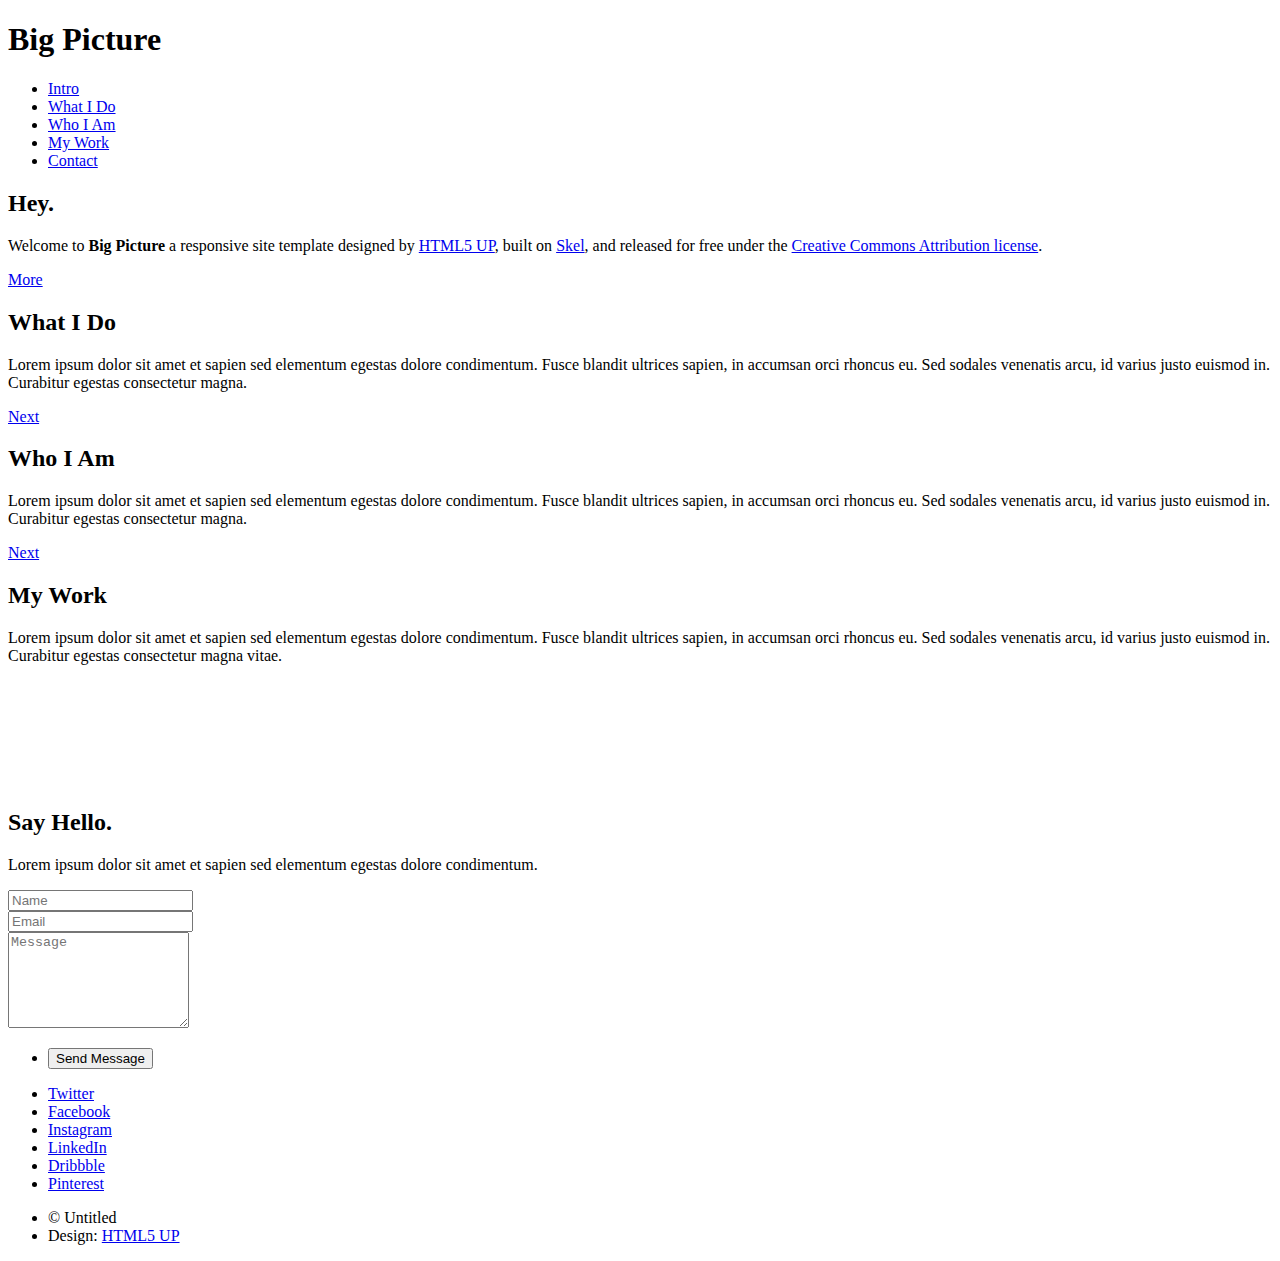
==== index.html @ 610df222 "final project deploy! Yay!" ====
<!DOCTYPE HTML>
<!--
	Big Picture by HTML5 UP
	html5up.net | @ajlkn
	Free for personal and commercial use under the CCA 3.0 license (html5up.net/license)
-->
<html>
	<head>
		<title>Big Picture by HTML5 UP</title>
		<meta charset="utf-8" />
		<meta name="viewport" content="width=device-width, initial-scale=1" />
		<!--[if lte IE 8]><script src="assets/js/ie/html5shiv.js"></script><![endif]-->
		<link rel="stylesheet" href="assets/css/main.css" />
		<!--[if lte IE 8]><link rel="stylesheet" href="assets/css/ie8.css" /><![endif]-->
		<!--[if lte IE 9]><link rel="stylesheet" href="assets/css/ie9.css" /><![endif]-->
	</head>
	<body>

		<!-- Header -->
			<header id="header">
				<h1>Big Picture</h1>
				<nav>
					<ul>
						<li><a href="#intro">Intro</a></li>
						<li><a href="#one">What I Do</a></li>
						<li><a href="#two">Who I Am</a></li>
						<li><a href="#work">My Work</a></li>
						<li><a href="#contact">Contact</a></li>
					</ul>
				</nav>
			</header>

		<!-- Intro -->
			<section id="intro" class="main style1 dark fullscreen">
				<div class="content">
					<header>
						<h2>Hey.</h2>
					</header>
					<p>Welcome to <strong>Big Picture</strong> a responsive site template designed
					by <a href="https://html5up.net">HTML5 UP</a>, built on <a href="http://skel.io">Skel</a>,
					and released for free under the <a href="https://html5up.net/license">Creative Commons Attribution license</a>.</p>
					<footer>
						<a href="#one" class="button style2 down">More</a>
					</footer>
				</div>
			</section>

		<!-- One -->
			<section id="one" class="main style2 right dark fullscreen">
				<div class="content box style2">
					<header>
						<h2>What I Do</h2>
					</header>
					<p>Lorem ipsum dolor sit amet et sapien sed elementum egestas dolore condimentum.
					Fusce blandit ultrices sapien, in accumsan orci rhoncus eu. Sed sodales venenatis arcu,
					id varius justo euismod in. Curabitur egestas consectetur magna.</p>
				</div>
				<a href="#two" class="button style2 down anchored">Next</a>
			</section>

		<!-- Two -->
			<section id="two" class="main style2 left dark fullscreen">
				<div class="content box style2">
					<header>
						<h2>Who I Am</h2>
					</header>
					<p>Lorem ipsum dolor sit amet et sapien sed elementum egestas dolore condimentum.
					Fusce blandit ultrices sapien, in accumsan orci rhoncus eu. Sed sodales venenatis arcu,
					id varius justo euismod in. Curabitur egestas consectetur magna.</p>
				</div>
				<a href="#work" class="button style2 down anchored">Next</a>
			</section>

		<!-- Work -->
			<section id="work" class="main style3 primary">
				<div class="content">
					<header>
						<h2>My Work</h2>
						<p>Lorem ipsum dolor sit amet et sapien sed elementum egestas dolore condimentum.
						Fusce blandit ultrices sapien, in accumsan orci rhoncus eu. Sed sodales venenatis
						arcu, id varius justo euismod in. Curabitur egestas consectetur magna vitae.</p>
					</header>

					<!-- Gallery  -->
						<div class="gallery">
							<article class="from-left">
								<a href="images/fulls/01.jpg" class="image fit"><img src="images/thumbs/01.jpg" title="The Anonymous Red" alt="" /></a>
							</article>
							<article class="from-right">
								<a href="images/fulls/02.jpg" class="image fit"><img src="images/thumbs/02.jpg" title="Airchitecture II" alt="" /></a>
							</article>
							<article class="from-left">
								<a href="images/fulls/03.jpg" class="image fit"><img src="images/thumbs/03.jpg" title="Air Lounge" alt="" /></a>
							</article>
							<article class="from-right">
								<a href="images/fulls/04.jpg" class="image fit"><img src="images/thumbs/04.jpg" title="Carry on" alt="" /></a>
							</article>
							<article class="from-left">
								<a href="images/fulls/05.jpg" class="image fit"><img src="images/thumbs/05.jpg" title="The sparkling shell" alt="" /></a>
							</article>
							<article class="from-right">
								<a href="images/fulls/06.jpg" class="image fit"><img src="images/thumbs/06.jpg" title="Bent IX" alt="" /></a>
							</article>
						</div>

				</div>
			</section>

		<!-- Contact -->
			<section id="contact" class="main style3 secondary">
				<div class="content">
					<header>
						<h2>Say Hello.</h2>
						<p>Lorem ipsum dolor sit amet et sapien sed elementum egestas dolore condimentum.</p>
					</header>
					<div class="box">
						<form method="post" action="#">
							<div class="field half first"><input type="text" name="name" placeholder="Name" /></div>
							<div class="field half"><input type="email" name="email" placeholder="Email" /></div>
							<div class="field"><textarea name="message" placeholder="Message" rows="6"></textarea></div>
							<ul class="actions">
								<li><input type="submit" value="Send Message" /></li>
							</ul>
						</form>
					</div>
				</div>
			</section>

		<!-- Footer -->
			<footer id="footer">

				<!-- Icons -->
					<ul class="actions">
						<li><a href="#" class="icon fa-twitter"><span class="label">Twitter</span></a></li>
						<li><a href="#" class="icon fa-facebook"><span class="label">Facebook</span></a></li>
						<li><a href="#" class="icon fa-instagram"><span class="label">Instagram</span></a></li>
						<li><a href="#" class="icon fa-linkedin"><span class="label">LinkedIn</span></a></li>
						<li><a href="#" class="icon fa-dribbble"><span class="label">Dribbble</span></a></li>
						<li><a href="#" class="icon fa-pinterest"><span class="label">Pinterest</span></a></li>
					</ul>

				<!-- Menu -->
					<ul class="menu">
						<li>&copy; Untitled</li><li>Design: <a href="https://html5up.net">HTML5 UP</a></li>
					</ul>

			</footer>

		<!-- Scripts -->
			<script src="assets/js/jquery.min.js"></script>
			<script src="assets/js/jquery.poptrox.min.js"></script>
			<script src="assets/js/jquery.scrolly.min.js"></script>
			<script src="assets/js/jquery.scrollex.min.js"></script>
			<script src="assets/js/skel.min.js"></script>
			<script src="assets/js/util.js"></script>
			<!--[if lte IE 8]><script src="assets/js/ie/respond.min.js"></script><![endif]-->
			<script src="assets/js/main.js"></script>

	</body>
</html>
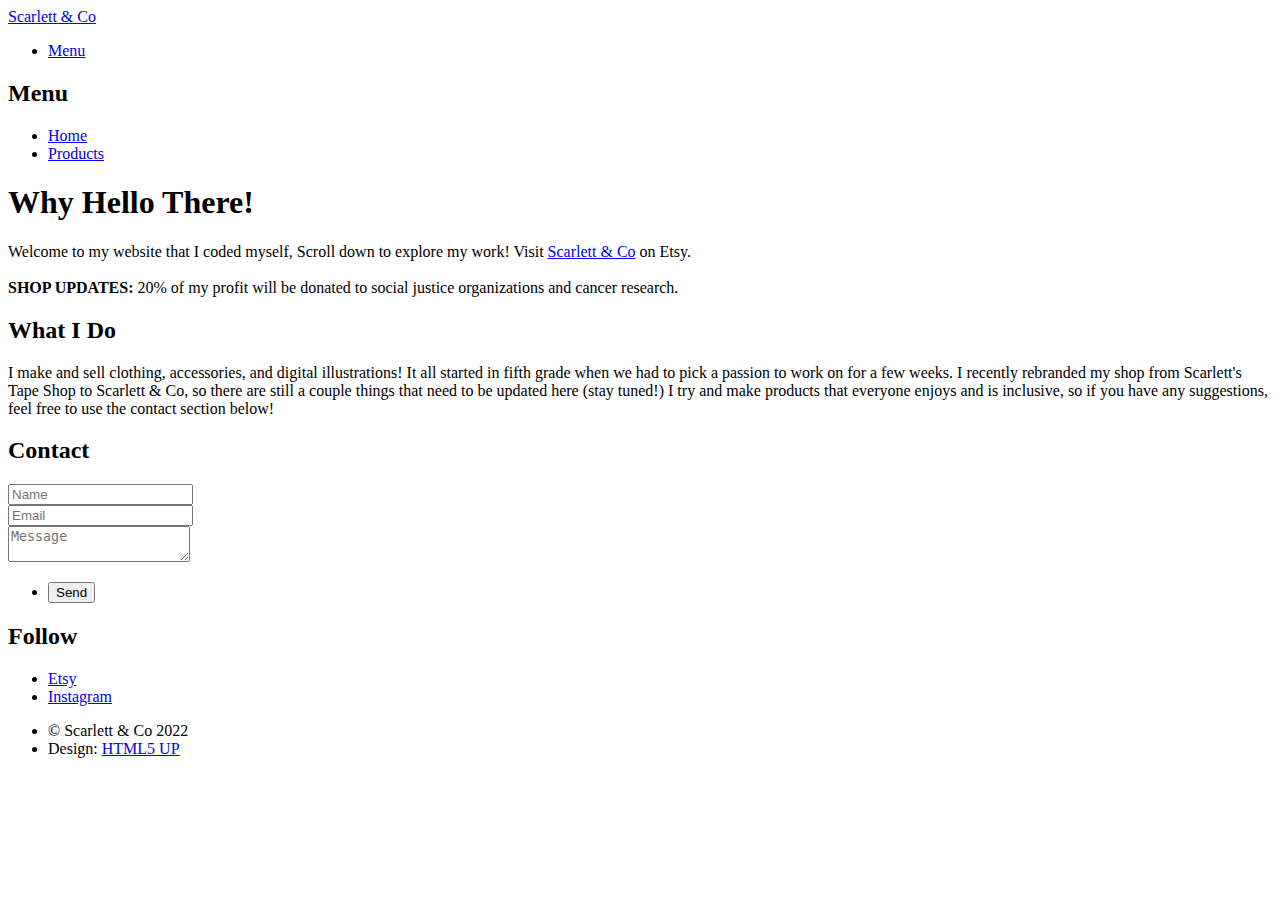
==== commit 6134b874: "rename index" ====
--- a/index.html
+++ b/index.html
@@ -1,160 +1,115 @@
 <!DOCTYPE HTML>
 <!--
-	Big Picture by HTML5 UP
+	Phantom by HTML5 UP
 	html5up.net | @ajlkn
 	Free for personal and commercial use under the CCA 3.0 license (html5up.net/license)
 -->
 <html>
 	<head>
-		<title>Big Picture by HTML5 UP</title>
+		<title>Scarlett & Co</title>
 		<meta charset="utf-8" />
-		<meta name="viewport" content="width=device-width, initial-scale=1" />
-		<!--[if lte IE 8]><script src="assets/js/ie/html5shiv.js"></script><![endif]-->
+		<meta name="viewport" content="width=device-width, initial-scale=1, user-scalable=no" />
 		<link rel="stylesheet" href="assets/css/main.css" />
-		<!--[if lte IE 8]><link rel="stylesheet" href="assets/css/ie8.css" /><![endif]-->
-		<!--[if lte IE 9]><link rel="stylesheet" href="assets/css/ie9.css" /><![endif]-->
+		<link rel="shortcut icon" type="image" href="images/shopLogo.jpg">
+		<noscript><link rel="stylesheet" href="assets/css/noscript.css" /></noscript>
 	</head>
-	<body>
+	<body class="is-preload">
+		<!-- Wrapper -->
+			<div id="wrapper">
 
-		<!-- Header -->
-			<header id="header">
-				<h1>Big Picture</h1>
-				<nav>
-					<ul>
-						<li><a href="#intro">Intro</a></li>
-						<li><a href="#one">What I Do</a></li>
-						<li><a href="#two">Who I Am</a></li>
-						<li><a href="#work">My Work</a></li>
-						<li><a href="#contact">Contact</a></li>
-					</ul>
-				</nav>
-			</header>
+				<!-- Header -->
+					<header id="header">
+						<div class="inner">
 
-		<!-- Intro -->
-			<section id="intro" class="main style1 dark fullscreen">
-				<div class="content">
-					<header>
-						<h2>Hey.</h2>
-					</header>
-					<p>Welcome to <strong>Big Picture</strong> a responsive site template designed
-					by <a href="https://html5up.net">HTML5 UP</a>, built on <a href="http://skel.io">Skel</a>,
-					and released for free under the <a href="https://html5up.net/license">Creative Commons Attribution license</a>.</p>
-					<footer>
-						<a href="#one" class="button style2 down">More</a>
-					</footer>
-				</div>
-			</section>
+							<!-- Logo -->
+								<a href="index.php" class="logo">
+									<span class="symbol"><img src="images/shopLogo.jpg" alt="" /></span><span class="title">Scarlett & Co</span>
+								</a>
 
-		<!-- One -->
-			<section id="one" class="main style2 right dark fullscreen">
-				<div class="content box style2">
-					<header>
-						<h2>What I Do</h2>
-					</header>
-					<p>Lorem ipsum dolor sit amet et sapien sed elementum egestas dolore condimentum.
-					Fusce blandit ultrices sapien, in accumsan orci rhoncus eu. Sed sodales venenatis arcu,
-					id varius justo euismod in. Curabitur egestas consectetur magna.</p>
-				</div>
-				<a href="#two" class="button style2 down anchored">Next</a>
-			</section>
+							<!-- Nav -->
+								<nav>
+									<ul>
+										<li><a href="#menu">Menu</a></li>
+									</ul>
+								</nav>
 
-		<!-- Two -->
-			<section id="two" class="main style2 left dark fullscreen">
-				<div class="content box style2">
-					<header>
-						<h2>Who I Am</h2>
-					</header>
-					<p>Lorem ipsum dolor sit amet et sapien sed elementum egestas dolore condimentum.
-					Fusce blandit ultrices sapien, in accumsan orci rhoncus eu. Sed sodales venenatis arcu,
-					id varius justo euismod in. Curabitur egestas consectetur magna.</p>
-				</div>
-				<a href="#work" class="button style2 down anchored">Next</a>
-			</section>
-
-		<!-- Work -->
-			<section id="work" class="main style3 primary">
-				<div class="content">
-					<header>
-						<h2>My Work</h2>
-						<p>Lorem ipsum dolor sit amet et sapien sed elementum egestas dolore condimentum.
-						Fusce blandit ultrices sapien, in accumsan orci rhoncus eu. Sed sodales venenatis
-						arcu, id varius justo euismod in. Curabitur egestas consectetur magna vitae.</p>
+						</div>
 					</header>
 
-					<!-- Gallery  -->
-						<div class="gallery">
-							<article class="from-left">
-								<a href="images/fulls/01.jpg" class="image fit"><img src="images/thumbs/01.jpg" title="The Anonymous Red" alt="" /></a>
-							</article>
-							<article class="from-right">
-								<a href="images/fulls/02.jpg" class="image fit"><img src="images/thumbs/02.jpg" title="Airchitecture II" alt="" /></a>
-							</article>
-							<article class="from-left">
-								<a href="images/fulls/03.jpg" class="image fit"><img src="images/thumbs/03.jpg" title="Air Lounge" alt="" /></a>
-							</article>
-							<article class="from-right">
-								<a href="images/fulls/04.jpg" class="image fit"><img src="images/thumbs/04.jpg" title="Carry on" alt="" /></a>
-							</article>
-							<article class="from-left">
-								<a href="images/fulls/05.jpg" class="image fit"><img src="images/thumbs/05.jpg" title="The sparkling shell" alt="" /></a>
-							</article>
-							<article class="from-right">
-								<a href="images/fulls/06.jpg" class="image fit"><img src="images/thumbs/06.jpg" title="Bent IX" alt="" /></a>
-							</article>
+				<!-- Menu -->
+					<nav id="menu">
+						<h2>Menu</h2>
+						<ul>
+							<li><a href="index.php">Home</a></li>
+							<li><a href="products.html">Products</a></li>
+						</ul>
+					</nav>
+
+				<!-- Main -->
+					<div id="main">
+						<div class="inner">
+							<header>
+								<h1>Why Hello There!</h1>
+								<p>Welcome to my website that I coded myself, Scroll down to explore my work! Visit <a href="https://www.etsy.com/shop/ScarlettpAndCo">Scarlett & Co</a> on Etsy.
+								<br><br>
+								<b>SHOP UPDATES:</b> 20% of my profit will be donated to social justice organizations and cancer research.
+								</p>
+
+								<h2>What I Do</h2>
+								<p>I make and sell clothing, accessories, and digital illustrations! It all started in fifth grade when we had to pick a passion to work on for a few weeks. I recently rebranded my shop from Scarlett's Tape Shop to Scarlett & Co, so there are still a couple things that need to be updated here (stay tuned!) I try and make products that everyone enjoys and is inclusive, so if you have any suggestions, feel free to use the contact section below!</p>
+
+								<!--
+								<h2>About Me</h2>
+								<p>My name is Scarlett!I play ukulele and cello, run, and code.</p>
+								-->
+							</header>
+							
 						</div>
+					</div>
 
-				</div>
-			</section>
+				<!-- Footer -->
+					<footer id="footer">
+						<div class="inner">
+							<section>
+								<h2>Contact</h2>
+								<form method="post" action="https://formspree.io/f/xrgolyqy">
+									<div class="fields">
+										<div class="field half">
+											<input type="text" name="name" id="name" placeholder="Name" />
+										</div>
+										<div class="field half">
+											<input type="email" name="email" id="email" placeholder="Email" />
+										</div>
+										<div class="field">
+											<textarea name="message" id="message" placeholder="Message"></textarea>
+										</div>
+									</div>
+									<ul class="actions">
+										<li><input type="submit" value="Send" class="primary" /></li>
+									</ul>
+								</form>
+							</section>
+							<section>
+								<h2>Follow</h2>
+								<ul class="icons">
+									<li><a href="https://www.etsy.com/shop/ScarlettpAndCo" class="icon brands style2 fa-etsy"><span class="label">Etsy</span></a></li>
+									<li><a href="https://www.instagram.com/scarlett.and.co/" class="icon brands style2 fa-instagram"><span class="label">Instagram</span></a></li>
+								</ul>
+							</section>
+							<ul class="copyright">
+								<li>&copy; Scarlett & Co 2022</li><li>Design: <a href="http://html5up.net">HTML5 UP</a></li>
+							</ul>
+						</div>
+					</footer>
 
-		<!-- Contact -->
-			<section id="contact" class="main style3 secondary">
-				<div class="content">
-					<header>
-						<h2>Say Hello.</h2>
-						<p>Lorem ipsum dolor sit amet et sapien sed elementum egestas dolore condimentum.</p>
-					</header>
-					<div class="box">
-						<form method="post" action="#">
-							<div class="field half first"><input type="text" name="name" placeholder="Name" /></div>
-							<div class="field half"><input type="email" name="email" placeholder="Email" /></div>
-							<div class="field"><textarea name="message" placeholder="Message" rows="6"></textarea></div>
-							<ul class="actions">
-								<li><input type="submit" value="Send Message" /></li>
-							</ul>
-						</form>
-					</div>
-				</div>
-			</section>
-
-		<!-- Footer -->
-			<footer id="footer">
-
-				<!-- Icons -->
-					<ul class="actions">
-						<li><a href="#" class="icon fa-twitter"><span class="label">Twitter</span></a></li>
-						<li><a href="#" class="icon fa-facebook"><span class="label">Facebook</span></a></li>
-						<li><a href="#" class="icon fa-instagram"><span class="label">Instagram</span></a></li>
-						<li><a href="#" class="icon fa-linkedin"><span class="label">LinkedIn</span></a></li>
-						<li><a href="#" class="icon fa-dribbble"><span class="label">Dribbble</span></a></li>
-						<li><a href="#" class="icon fa-pinterest"><span class="label">Pinterest</span></a></li>
-					</ul>
-
-				<!-- Menu -->
-					<ul class="menu">
-						<li>&copy; Untitled</li><li>Design: <a href="https://html5up.net">HTML5 UP</a></li>
-					</ul>
-
-			</footer>
+			</div>
 
 		<!-- Scripts -->
 			<script src="assets/js/jquery.min.js"></script>
-			<script src="assets/js/jquery.poptrox.min.js"></script>
-			<script src="assets/js/jquery.scrolly.min.js"></script>
-			<script src="assets/js/jquery.scrollex.min.js"></script>
-			<script src="assets/js/skel.min.js"></script>
+			<script src="assets/js/browser.min.js"></script>
+			<script src="assets/js/breakpoints.min.js"></script>
 			<script src="assets/js/util.js"></script>
-			<!--[if lte IE 8]><script src="assets/js/ie/respond.min.js"></script><![endif]-->
 			<script src="assets/js/main.js"></script>
 
 	</body>
-</html>+</html>
